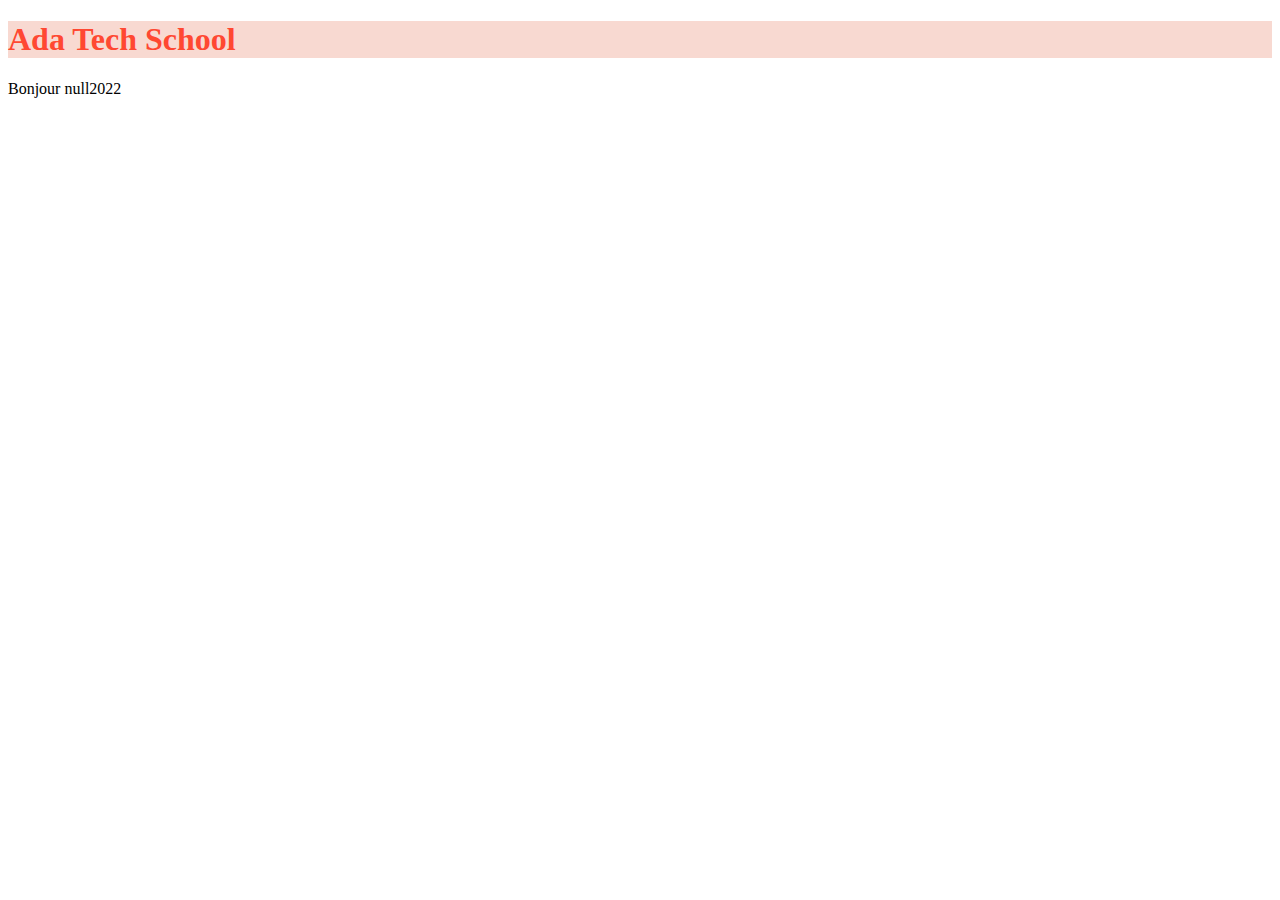
==== Exercice 1 - Bonjour Javascript/index.html @ 84d3308d "création dossier exercice 1" ====
<!DOCTYPE html>
<html lang="en">
  <head>
    <title>My web page</title>
    <meta name="viewport" content="width=device-width, initial-scale=1" />
    <link rel="stylesheet" href="css/style.css" />
  </head>
  <body>
    <h1>Ada Tech School</h1>
    <h2></h2>
    <h3></h3>

    <script src="js/script.js"></script>
  </body>
</html>
---- Exercice 1 - Bonjour Javascript/css/style.css ----
h1 {
    color: rgb(273, 72, 50);
    background-color: rgb(248, 217, 209);
}
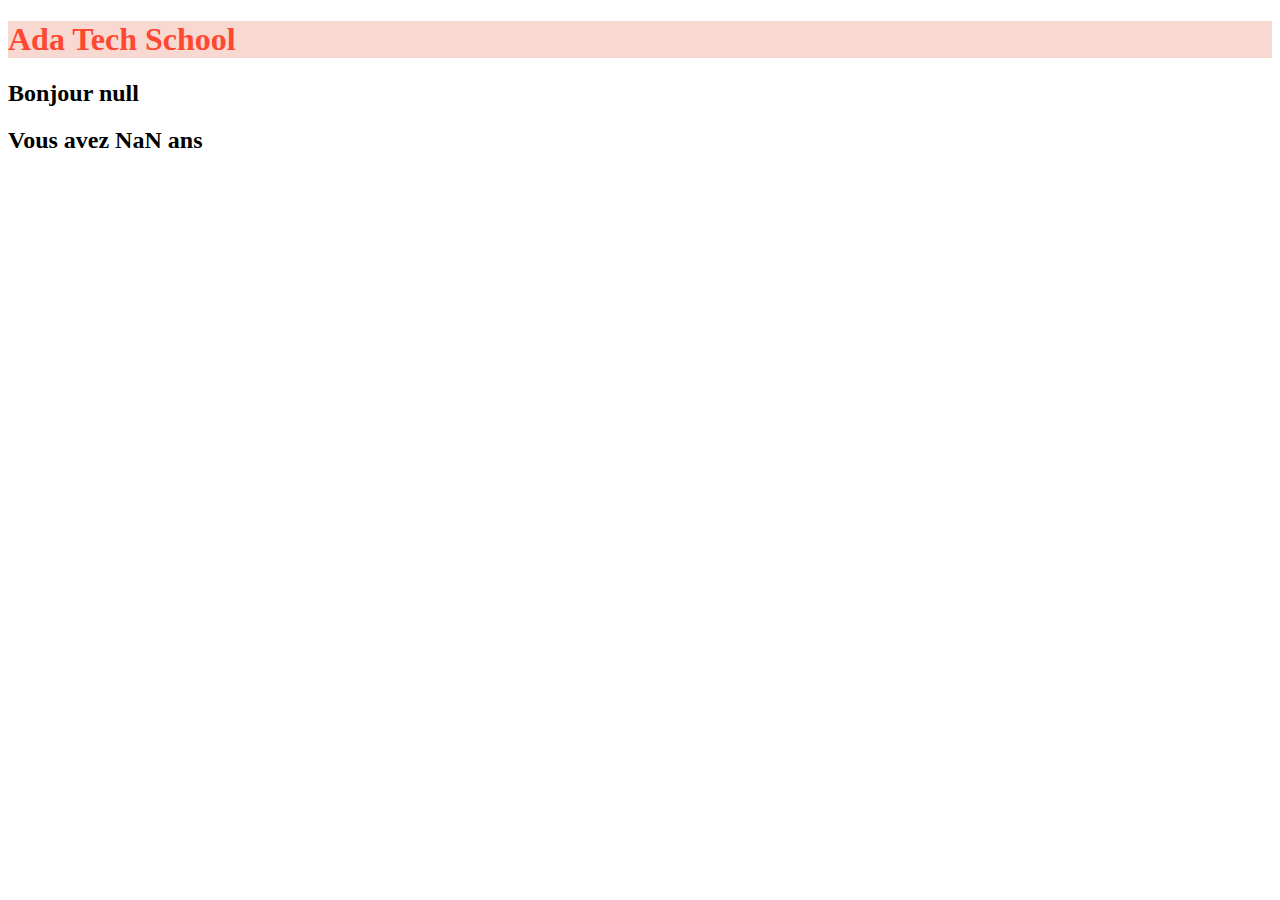
==== commit f3130559: "maj exercice fini et correction" ====
(no text change in the page or its own stylesheets)
